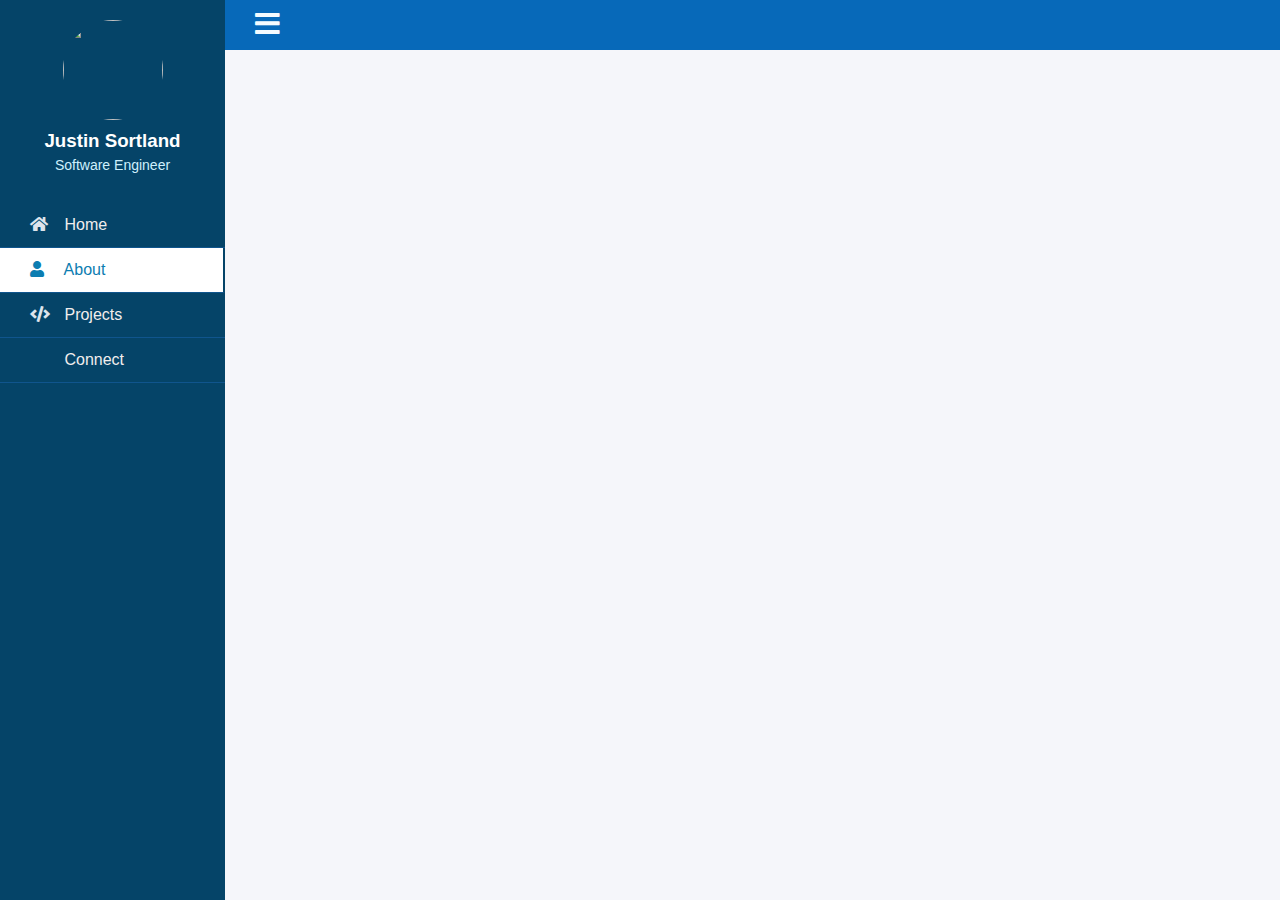
==== about.html @ d2fae9b0 "Added to index.html" ====
<!DOCTYPE html>
<html lang="en">
<head>
    <link rel="stylesheet" href="https://use.fontawesome.com/releases/v5.8.1/css/all.css">
    <meta charset="UTF-8">
    <meta http-equiv="X-UA-Compatible" content="IE=edge">
    <meta name="viewport" content="width=device-width, initial-scale=1.0">
    <title>Document</title>
    <link rel="stylesheet" href="style.css"> 
</head>
<body>

    <div class="wrapper">
        <div class="sidebar">
           <div class="profile">
                <img src="img.jpg" alt="">
                <h3>Justin Sortland</h3>
                <p>Software Engineer</p>
        </div>
        <ul>
            <li><a href="#">
                <span class="icon"><i class="fas fa-home"></i></span>
                <span class="item">Home</span>
            </a></li>
            <li><a href="#" class="active">
                <span class="icon"><i class="fas fa-user"></i></span>
                <span class="item">About</span>
            </a></li>
            <li><a href="#">
                <span class="icon"><i class="fas fa-code"></i></span>
                <span class="item">Projects</span>
            </a></li>
            <li><a href="#">
                <span class="icon"><i class="fas fa-connectdevelop"></i></span>
                <span class="item">Connect</span>
            </a></li>
        </ul>

    </div>
    <div class="section">
        <div class="top_navbar">
            <div class="hamburger">
                <a href="#"><i class="fas fa-bars"></i></a>
            </div>
        </div>
    </div>
  <script>
    var hamburger = document.querySelector(".hamburger");
    hamburger.addEventListener("click", function(){
        document.querySelector("body").classList.toggle("active")
    })

  </script>
</body>
</html>
---- style.css ----
*{
    list-style: none;
    text-decoration: none;
    margin: 0;
    padding: 0;
    box-sizing: border-box;
    font-family: 'Open Sans', sans-serif;
}

body{
    background: #f5f6fa;
}

.wrapper .sidebar{
    background: rgb(5, 68, 104);
    position: fixed;
    top: 0;
    left: 0;
    width: 225px;
    height: 100%;
    padding: 20px 0;
    transition: all 0.5s ease;
}

.wrapper .sidebar .profile{
    margin-bottom: 30px;
    text-align: center;
}

.wrapper .sidebar .profile img{
    display: block;
    width: 100px;
    height: 100px;
    border-radius: 50%;
    margin: 0 auto;
}

.wrapper .sidebar .profile h3{
    color: #ffffff;
    margin: 10px 0 5px;
}

.wrapper .sidebar .profile p{
    color: rgb(206, 240, 253);
    font-size: 14px;
}

.wrapper .sidebar ul li a{
    display: block;
    padding: 13px 30px;
    border-bottom: 1px solid #10558d;
    color: rgb(241, 237, 237);
    font-size: 16px;
    position: relative;
}

.wrapper .sidebar ul li a .icon{
    color: #dee4ec;
    width: 30px;
    display: inline-block;
}

.wrapper .sidebar ul li a:hover,
.wrapper .sidebar ul li a.active{
    color: #0c7db1;

    background:white;
    border-right: 2px solid rgb(5, 68, 104);
}

.wrapper .sidebar ul li a:hover .icon,
.wrapper .sidebar ul li a.active .icon{
    color: #0c7db1;
}

.wrapper .sidebar ul li a:hover:before,
.wrapper .sidebar ul li a.active:before{
    display: block;
}

.wrapper .section{
    width: calc(100% - 225px);
    margin-left: 225px;
    transition: all 0.5s ease;
}

.wrapper .section .top_navbar{
    background: rgb(7, 105, 185);
    height: 50px;
    display: flex;
    align-items: center;
    padding: 0 30px;

}

.wrapper .section .top_navbar .hamburger a{
    font-size: 28px;
    color: #f4fbff;
}

.wrapper .section .top_navbar .hamburger a:hover{
    color: #a2ecff;
}

body.active .wrapper .sidebar{
    left: -225px;
}

body.active .wrapper .section{
    margin-left: 0;
    width: 100%;
}
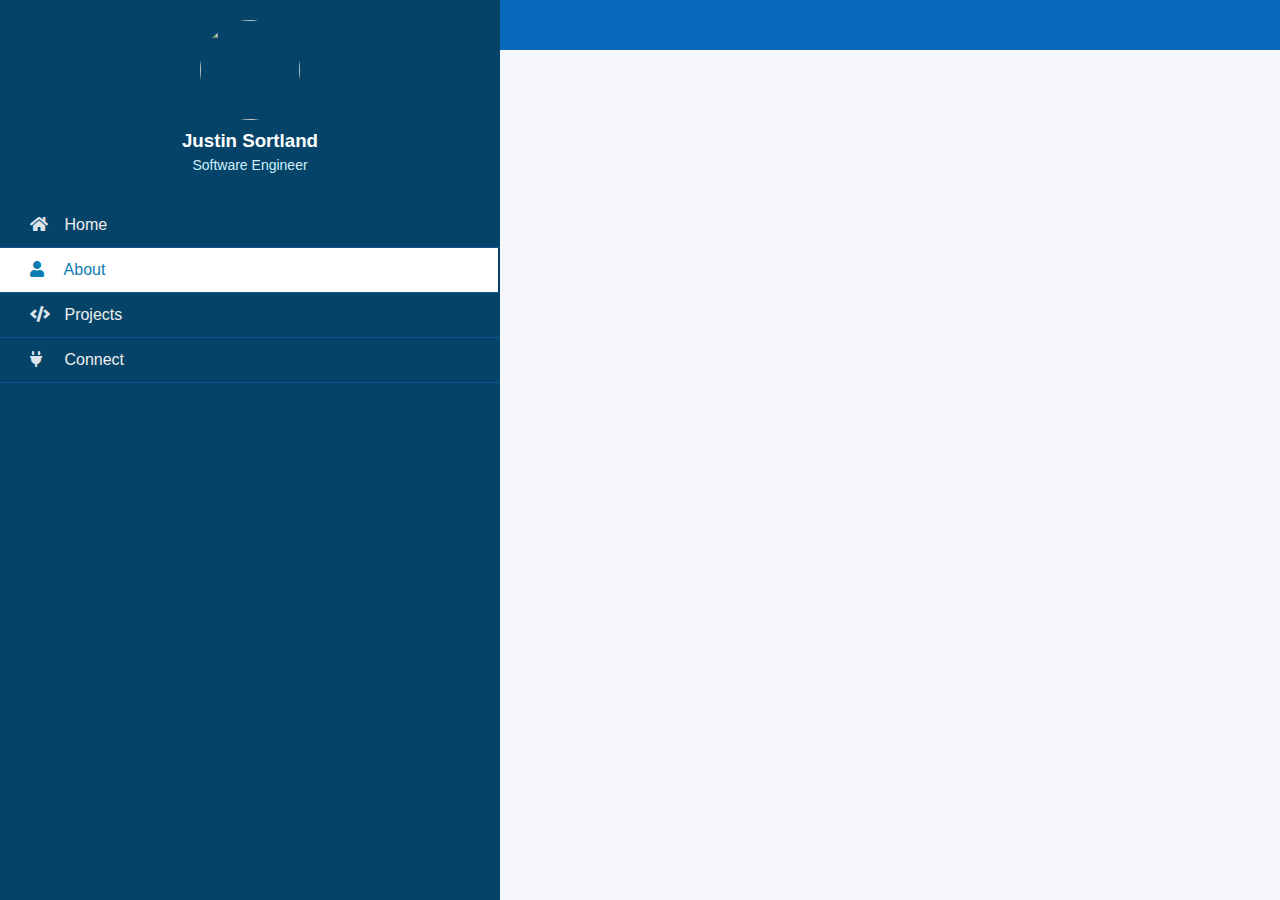
==== commit a1a21841: "Added links to slide menu" ====
--- a/about.html
+++ b/about.html
@@ -17,24 +17,26 @@
                 <h3>Justin Sortland</h3>
                 <p>Software Engineer</p>
         </div>
-        <ul>
-            <li><a href="#">
-                <span class="icon"><i class="fas fa-home"></i></span>
-                <span class="item">Home</span>
-            </a></li>
-            <li><a href="#" class="active">
-                <span class="icon"><i class="fas fa-user"></i></span>
-                <span class="item">About</span>
-            </a></li>
-            <li><a href="#">
-                <span class="icon"><i class="fas fa-code"></i></span>
-                <span class="item">Projects</span>
-            </a></li>
-            <li><a href="#">
-                <span class="icon"><i class="fas fa-connectdevelop"></i></span>
-                <span class="item">Connect</span>
-            </a></li>
-        </ul>
+        <nav>
+            <ul>
+                <li><a href="./index.html">
+                    <span class="icon"><i class="fas fa-home"></i></span>
+                    <span class="item">Home</span>
+                </a></li>
+                <li><a href="#" class="active">
+                    <span class="icon"><i class="fas fa-user"></i></span>
+                    <span class="item">About</span>
+                </a></li>
+                <li><a href="./projects.html">
+                    <span class="icon"><i class="fas fa-code"></i></span>
+                    <span class="item">Projects</span>
+                </a></li>
+                <li><a href="./connect.html">
+                    <span class="icon"><i class="fas fa-plug"></i></span>
+                    <span class="item">Connect</span>
+                </a></li>
+            </ul>
+        </nav>
 
     </div>
     <div class="section">
--- a/style.css
+++ b/style.css
@@ -16,7 +16,7 @@
     position: fixed;
     top: 0;
     left: 0;
-    width: 225px;
+    width: 500px;
     height: 100%;
     padding: 20px 0;
     transition: all 0.5s ease;
